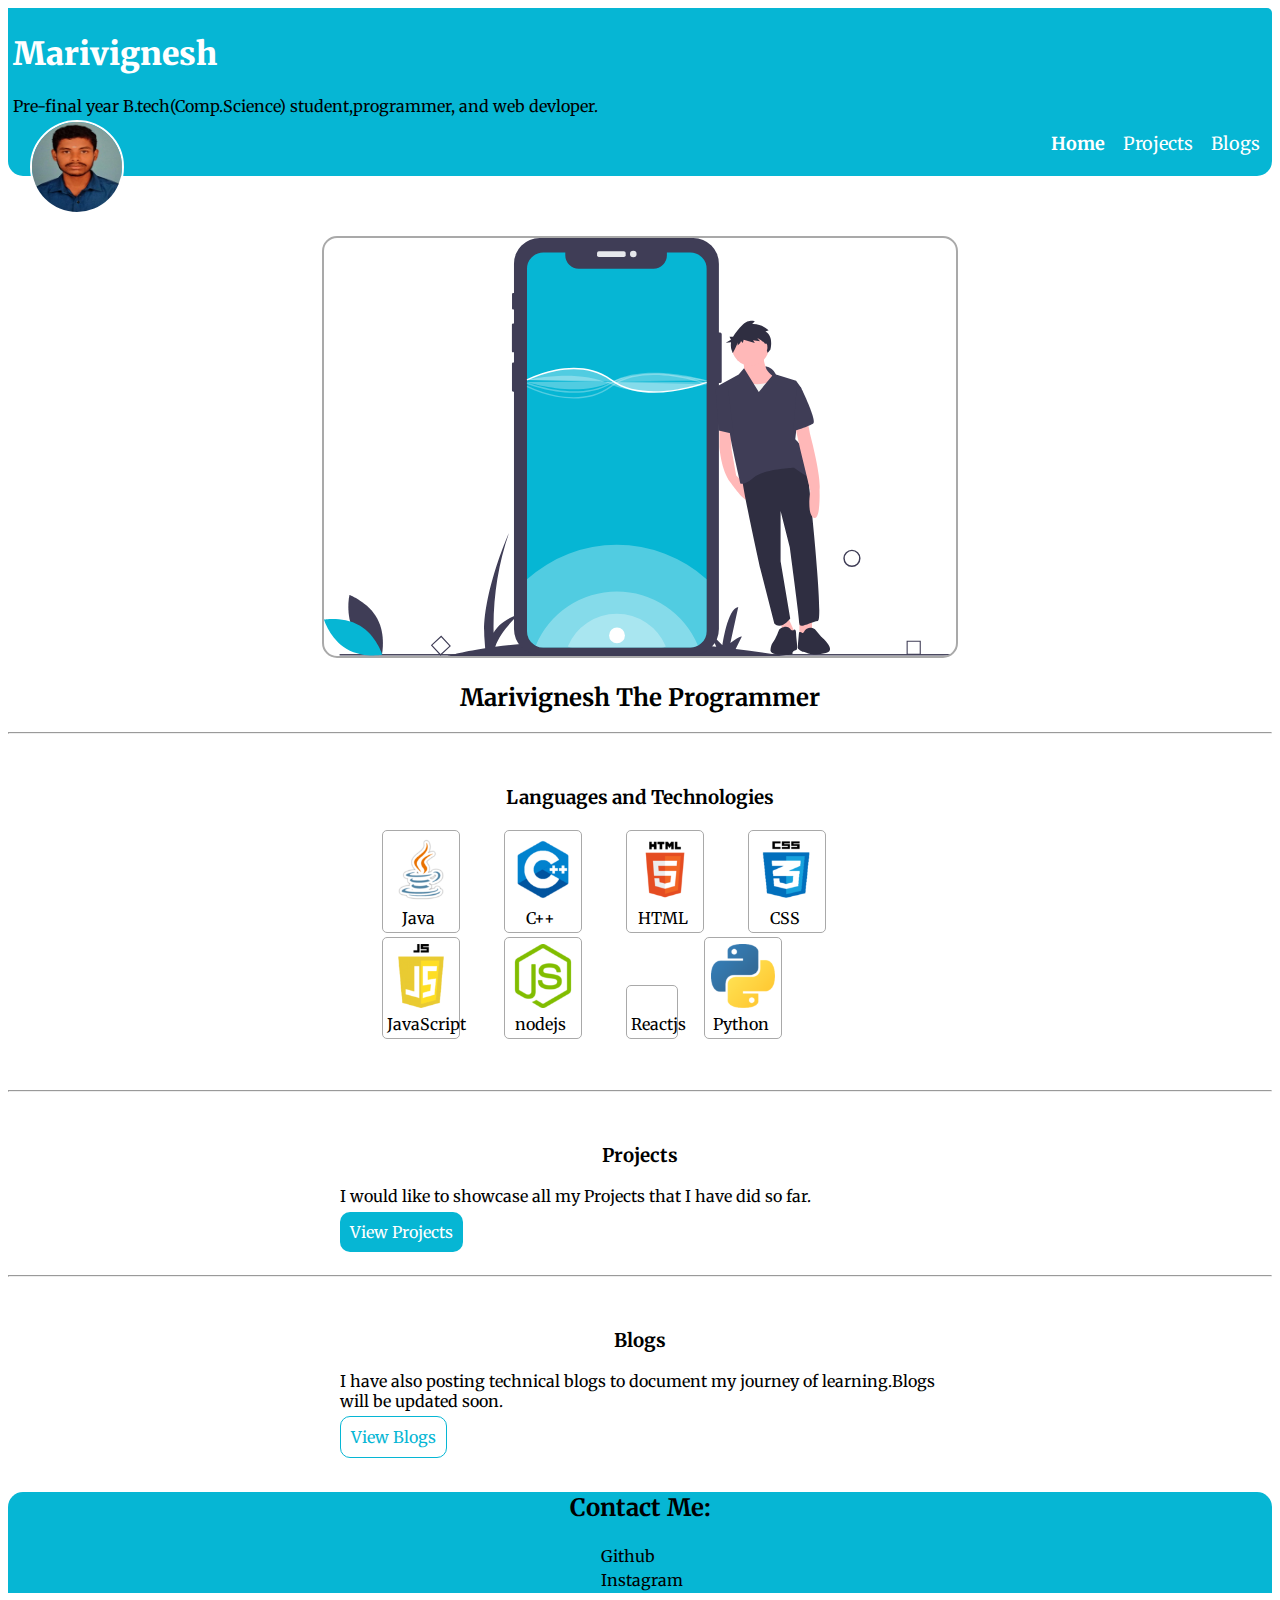
==== index.html @ fb06900e "final release" ====
<!DOCTYPE html>
<html lang="en">
<head>
    <meta charset="UTF-8">
    <meta name="viewport" content="width=device-width, initial-scale=1.0">
    <title>Marivignesh-Home</title>
    <link rel="stylesheet" href="styles.css" />
    <link rel="stylesheet" href="https://cdnjs.cloudflare.com/ajax/libs/font-awesome/5.15.1/css/all.min.css" integrity="sha512-+4zCK9k+qNFUR5X+cKL9EIR+ZOhtIloNl9GIKS57V1MyNsYpYcUrUeQc9vNfzsWfV28IaLL3i96P9sdNyeRssA==" crossorigin="anonymous" />
</head>
<body>
    <nav class="nav">
        <h1><strong>Marivignesh</strong></h1>
        <p>Pre-final year B.tech(Comp.Science) student,programmer, and web devloper.</p>
        <ul class="nav-list">
            <li><a href="\" class="link-active">Home</a></li>
            <li><a href="projects.html">Projects</a></li>
            <li><a href="Blogs.html">Blogs</a></li>
        </ul>
        <div class="profphot">
            <img src="images/profile1.jpeg"/>
        </div>
        </nav>
    <br>
    <br>
    <br>
    <header>
    <img src="images/headphoto.svg" />
    <h2>Marivignesh The Programmer</h2>
    </header>
    <hr>

    <div class="container container-center">
        <h3>Languages and Technologies</h3>
        <ul class="techlist">
            <li><div class="techcont"><div class="techdiv"><img src="images/java1.png" /></div><div class="techname">Java</div></div></li>
            <li><div class="techcont"><div class="techdiv"><img src="images/cplus1.png"/></div><div class="techname">C++</div></div></li>
            <li><div class="techcont"><div class="techdiv"><img src="images/html1.png"/></div><div class="techname">HTML</div></div></li>
            <li><div class="techcont"><div class="techdiv"><img src="images/css1.png"/></div><div class="techname">CSS</div></div></li>
            <li><div class="techcont"><div class="techdiv"><img src="images/js1.png" alt=""></div><div class="techname">JavaScript</div></div></li>
            <li><div class="techcont"><div class="techdiv"><img src="images/node1.png" alt=""/></div><div class="techname">nodejs</div></div></li>
            <li><div class="techcont"><div class="techdiv"><img src="images/react1.png" alt=""></div><div class="techname">Reactjs</div></div></li>
            <li><div class="techcont"><div class="techdiv"><img src="images/python1.png" alt=""></div><div class="techname">Python</div></div></li>
        </ul>
    </div>
    <hr>

    <div class="container container-center">
        <h3>Projects</h3>
        <p>I would like to showcase all my Projects that I have did so far.</p>
        <a href='/' class="primary">View Projects</a>
    </div>
    <hr>
    <div class="container container-center">
        <h3>Blogs</h3>
        <p>I have also posting technical blogs to document my journey of learning.Blogs will be updated soon.</p>
        <a href='/' class="secondary">View Blogs</a>
    </div>
    <footer>
    <h2>Contact Me:</h2>
    <table>
        <tr>
        <td><a href="https://github.com/marivignesh-ui"><i class="fab fa-github socialmedia" style="font-size:36px;" ></i></td><td>Github</a></td>
        </tr>
        <tr>
        <td><a href="https://www.instagram.com/marivignesh499/"><i class="fab fa-instagram socialmedia" style="font-size:36px;"></i></td><td>Instagram</a></td>
        </tr>
    </table>
    </footer>
</body>
</html>
---- styles.css ----
@import url('https://fonts.googleapis.com/css2?family=Merriweather:wght@300;400&display=swap');

:root{
    --primarycolor:#06B6D4;
}
body{
    font-family: 'Merriweather', serif;
}
@media(max-width:600px){
.profphot{
    top:130px;
    left:20px;
}
}
@media(min-width:610px){
    .profphot{
        top:120px;
        left:30px;
    }
}
.nav{
    background-color: var(--primarycolor);
    border-top-right-radius: 5px;
    border-bottom-left-radius: 15px;
    border-bottom-right-radius: 15px;
    padding:5px;
    /* width:100%; */
    margin:auto;
}
.nav-list li{
    display: inline-block;
    padding:0rem 7px;
}
.nav h1{
    color: white;
}
.nav-list a{
    text-decoration: none;
    font-size: large;
    color:white;
}
.profphot{
    display: inline;
    position: absolute;
    
    border: solid 2px;
    /* overflow: hidden; */
    border-radius:50%;
    height: 90px;
    width:90px;
    border-color: white;
}
.nav img{
    border-radius: 50%;
    height: 90px;
    width:90px;
} 
.nav ul{
    text-align: right;
}
.link-active{
    font-weight: bold;
}
header{
    text-align: center;
}
header img{
    border: solid 2px;
    border-color: darkgray;
    border-radius: 15px;
    width:50%;
    height:50%;
}
.container-center{
    max-width: 600px;
    margin:auto;
    padding: 2%;
}
.container-center h3{
    text-align: center;
}
.techlist{
    list-style: none;
}
.techcont{
    border: solid 1px;
    border-color: darkgray;
    border-radius: 5px;
    width: 60%;
    height: 50%;
    padding: 4px;
    size: fit-content;
}
.techdiv{
   padding:2px;
} 
.techlist li{
    display: inline-block;
    text-align: center;
    padding:2px;
}
.techlist img{
    width: 100%;
}
.techname{
    padding-right:5px;
}
.primary{
    background-color:var(--primarycolor);
    border-radius: 10px;
    padding:10px;
    text-decoration: none;
    color: white;
    margin-top: 3%;
    margin-bottom: 2%;
}
.secondary{
    border: 1px solid;
    border-color: var(--primarycolor);
    border-radius: 10px;
    padding:10px;
    text-decoration: none;
    color:var(--primarycolor);
    background-color: white;
}
footer{
    background-color: var(--primarycolor);
    border-top-left-radius: 15px;
    border-top-right-radius: 15px;
    text-align:center;
}
footer table{
    align: center;
    margin:auto;
}
footer tr{
    text-align: left;
    padding:2%;
}
/* ol{
    text-align: center;
    display: inline-block;
    margin: auto;
} */
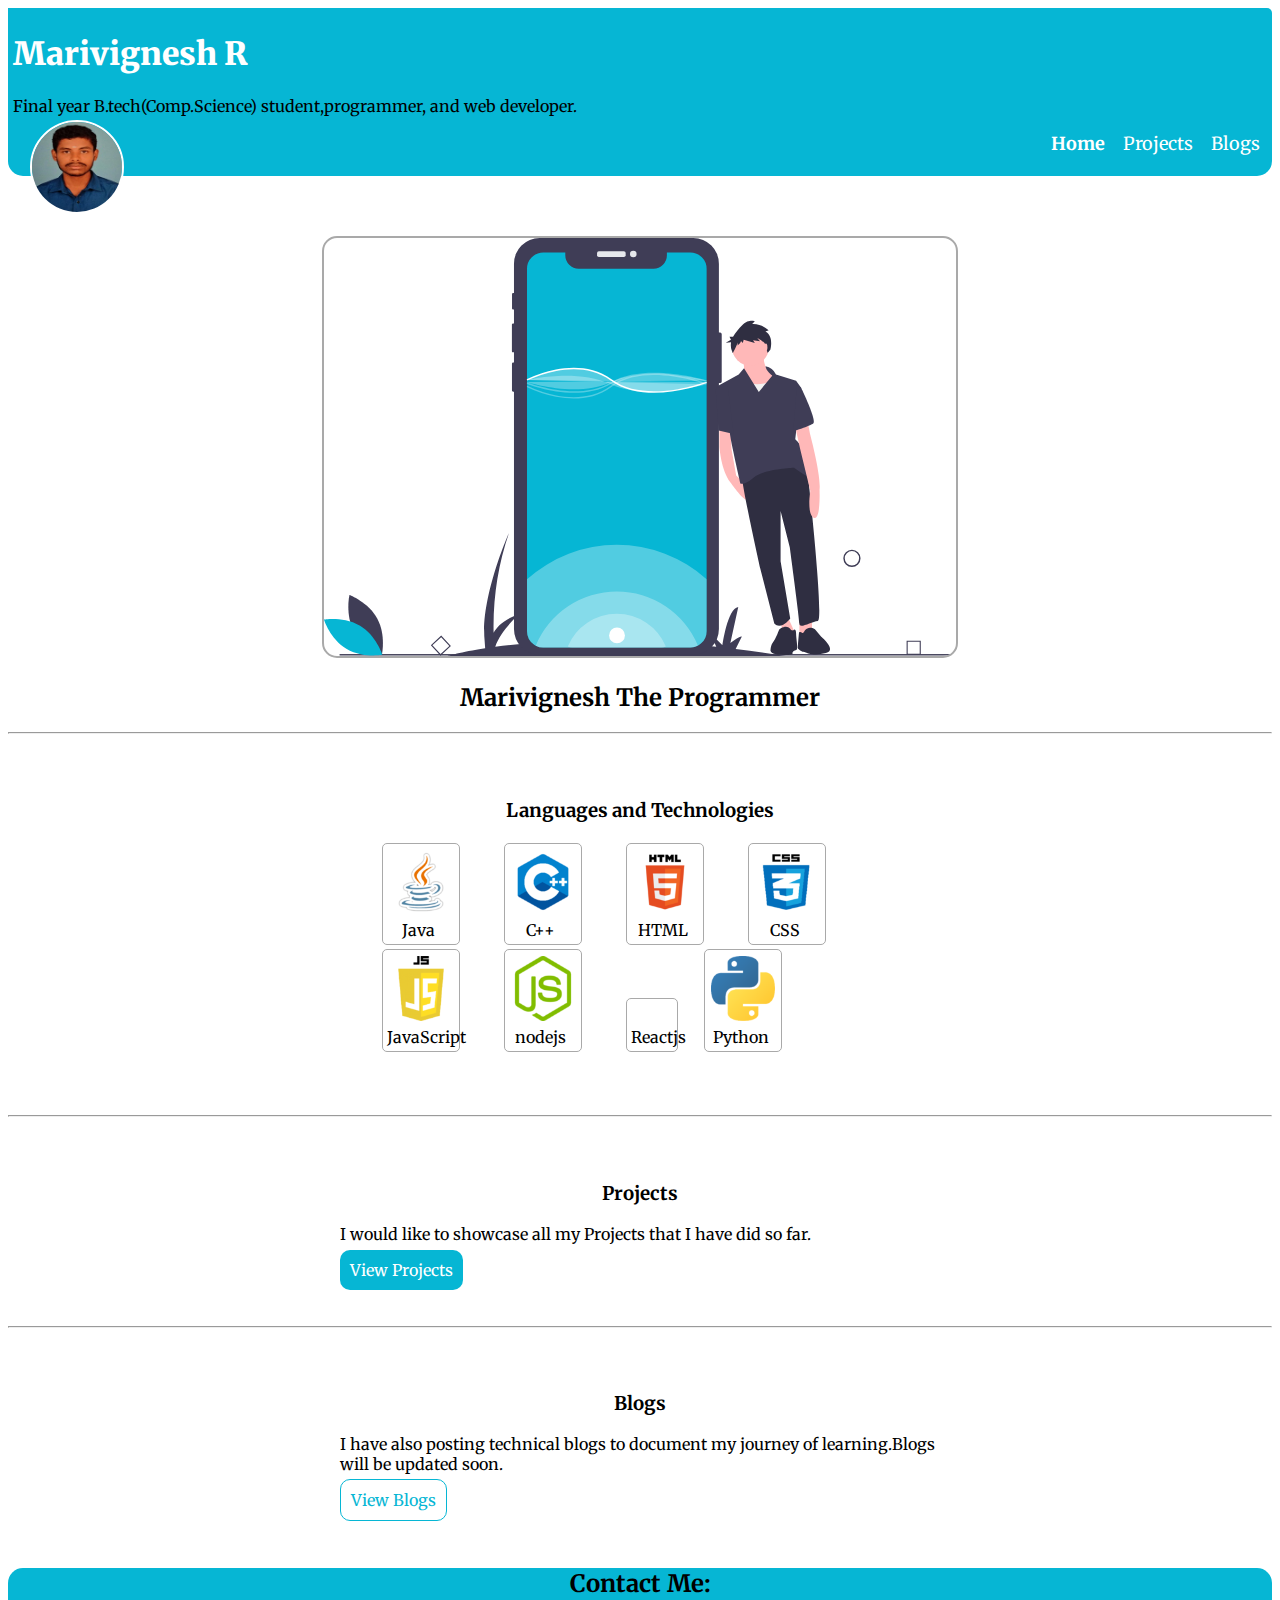
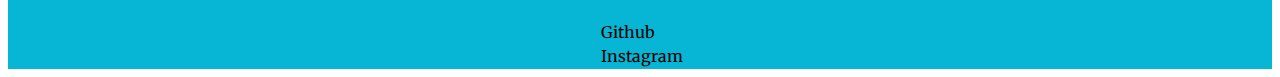
==== commit b8ec4dbe: "final commit" ====
--- a/index.html
+++ b/index.html
@@ -9,8 +9,8 @@
 </head>
 <body>
     <nav class="nav">
-        <h1><strong>Marivignesh</strong></h1>
-        <p>Pre-final year B.tech(Comp.Science) student,programmer, and web devloper.</p>
+        <h1><strong>Marivignesh R</strong></h1>
+        <p>Final year B.tech(Comp.Science) student,programmer, and web developer.</p>
         <ul class="nav-list">
             <li><a href="\" class="link-active">Home</a></li>
             <li><a href="projects.html">Projects</a></li>
@@ -47,13 +47,13 @@
     <div class="container container-center">
         <h3>Projects</h3>
         <p>I would like to showcase all my Projects that I have did so far.</p>
-        <a href='/' class="primary">View Projects</a>
+        <a href='projects.html' class="primary">View Projects</a>
     </div>
     <hr>
     <div class="container container-center">
         <h3>Blogs</h3>
         <p>I have also posting technical blogs to document my journey of learning.Blogs will be updated soon.</p>
-        <a href='/' class="secondary">View Blogs</a>
+        <a href='Blogs.html' class="secondary">View Blogs</a>
     </div>
     <footer>
     <h2>Contact Me:</h2>
--- a/styles.css
+++ b/styles.css
@@ -74,7 +74,7 @@
 .container-center{
     max-width: 600px;
     margin:auto;
-    padding: 2%;
+    padding: 3%;
 }
 .container-center h3{
     text-align: center;
@@ -130,15 +130,10 @@
     text-align:center;
 }
 footer table{
-    align: center;
+    box-align: center;
     margin:auto;
 }
 footer tr{
     text-align: left;
     padding:2%;
 }
-/* ol{
-    text-align: center;
-    display: inline-block;
-    margin: auto;
-} */